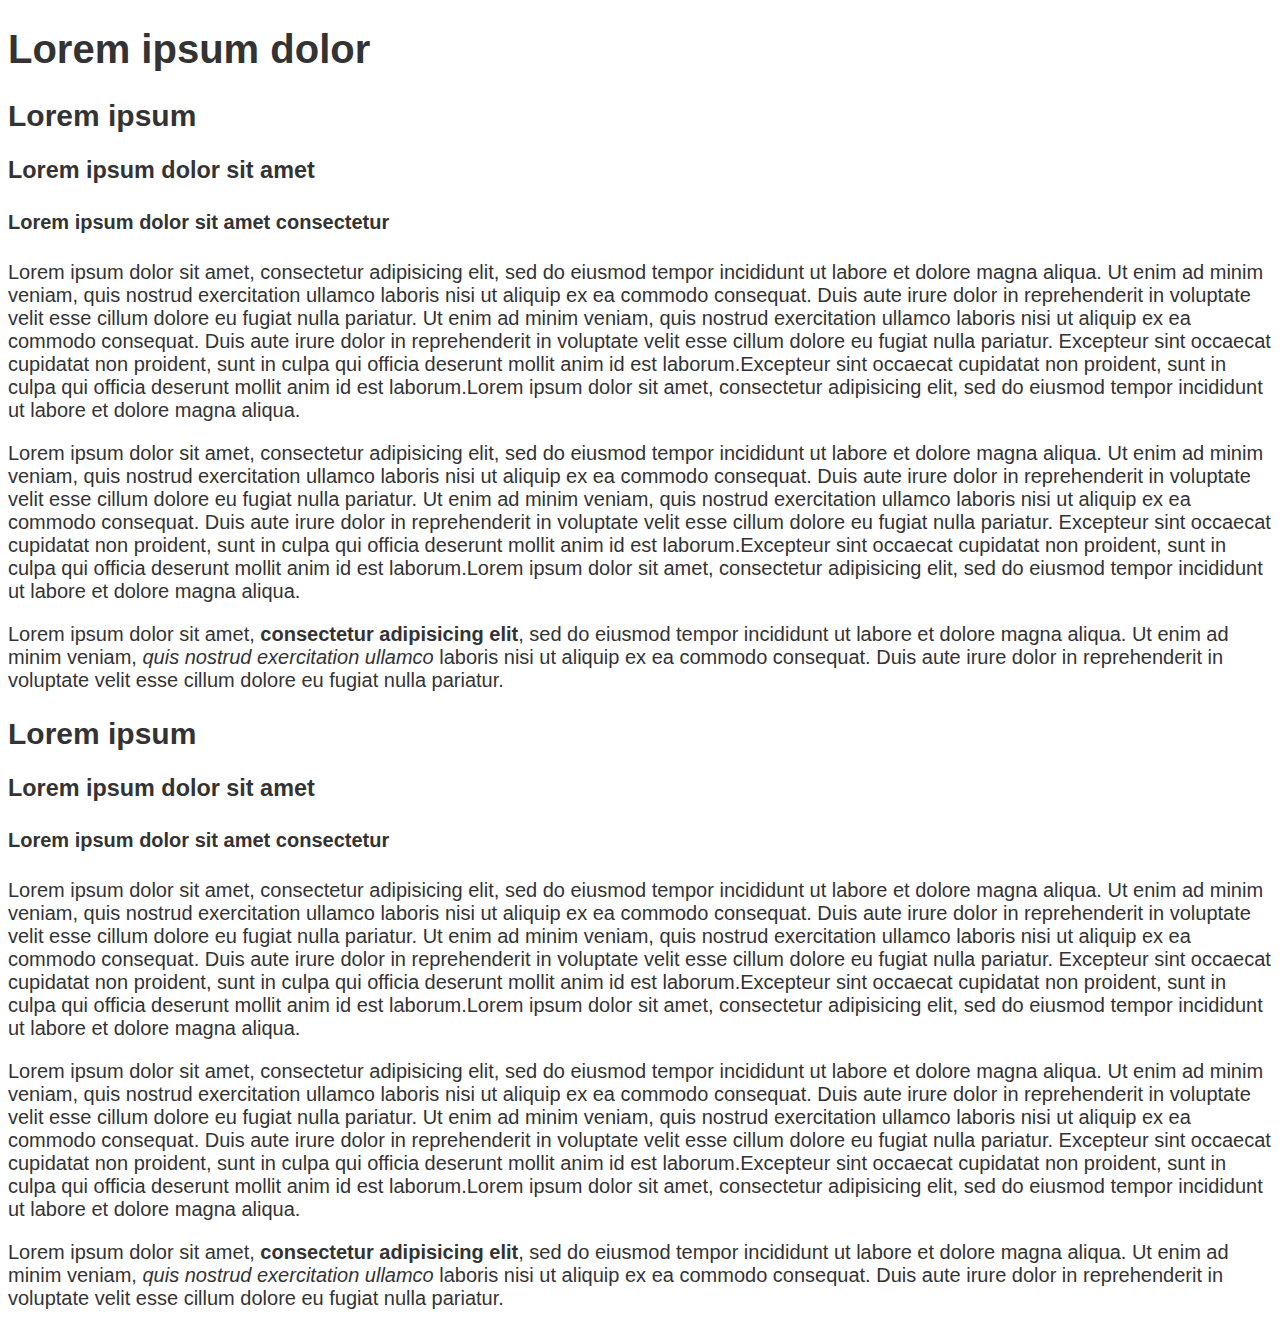
==== zadatak1/index.html @ 40dfd591 "zadatak 1" ====
<!DOCTYPE html>
<html lang="en">

<head>
    <meta charset="UTF-8">
    <meta name="viewport" content="width=device-width, initial-scale=1.0">
    <meta http-equiv="X-UA-Compatible" content="ie=edge">
    <title>Selektori HTML elemenata</title>
    <style>
        body {
            color: #333;
            font-family: Verdana, Geneva, Tahoma, sans-serif;
            font-size: 20px;
        }
    </style>
</head>

<body>
    <h1>Lorem ipsum dolor</h1>
    <h2>Lorem ipsum</h2>
    <h3>Lorem ipsum dolor sit amet</h3>
    <h4>Lorem ipsum dolor sit amet consectetur</h4>
    <p>Lorem ipsum dolor sit amet, consectetur adipisicing elit, sed do eiusmod tempor incididunt ut labore et dolore
        magna aliqua. Ut enim ad minim veniam, quis nostrud exercitation ullamco laboris nisi ut aliquip ex ea commodo
        consequat. Duis aute irure dolor in reprehenderit in voluptate velit esse cillum dolore eu fugiat nulla
        pariatur. Ut enim ad minim veniam, quis nostrud exercitation ullamco laboris nisi ut aliquip ex ea commodo
        consequat. Duis aute irure dolor in reprehenderit in voluptate velit esse cillum dolore eu fugiat nulla
        pariatur. Excepteur sint occaecat cupidatat non proident, sunt in culpa qui officia deserunt mollit anim id est
        laborum.Excepteur sint occaecat cupidatat non proident, sunt in culpa qui officia deserunt mollit anim id est
        laborum.Lorem ipsum dolor sit amet, consectetur adipisicing elit, sed do eiusmod tempor incididunt ut labore et
        dolore magna aliqua.</p>
    <p>Lorem ipsum dolor sit amet, consectetur adipisicing elit, sed do eiusmod tempor incididunt ut labore et dolore
        magna aliqua. Ut enim ad minim veniam, quis nostrud exercitation ullamco laboris nisi ut aliquip ex ea commodo
        consequat. Duis aute irure dolor in reprehenderit in voluptate velit esse cillum dolore eu fugiat nulla
        pariatur. Ut enim ad minim veniam, quis nostrud exercitation ullamco laboris nisi ut aliquip ex ea commodo
        consequat. Duis aute irure dolor in reprehenderit in voluptate velit esse cillum dolore eu fugiat nulla
        pariatur. Excepteur sint occaecat cupidatat non proident, sunt in culpa qui officia deserunt mollit anim id est
        laborum.Excepteur sint occaecat cupidatat non proident, sunt in culpa qui officia deserunt mollit anim id est
        laborum.Lorem ipsum dolor sit amet, consectetur adipisicing elit, sed do eiusmod tempor incididunt ut labore et
        dolore magna aliqua.</p>
    <p>Lorem ipsum dolor sit amet, <strong>consectetur <span>adipisicing</span> elit</strong>, sed do eiusmod tempor
        incididunt ut
        labore et dolore
        magna aliqua. Ut enim ad minim veniam, <em>quis nostrud exercitation ullamco</em> laboris nisi ut aliquip ex ea
        commodo
        consequat. Duis aute irure dolor in reprehenderit in voluptate velit esse cillum dolore eu fugiat nulla
        pariatur.</p>
    <h2>Lorem ipsum</h2>
    <h3>Lorem ipsum dolor sit amet</h3>
    <h4>Lorem ipsum dolor sit amet consectetur</h4>
    <p>Lorem ipsum dolor sit amet, consectetur adipisicing elit, sed do eiusmod tempor incididunt ut labore et dolore
        magna aliqua. Ut enim ad minim veniam, quis nostrud exercitation ullamco laboris nisi ut aliquip ex ea commodo
        consequat. Duis aute irure dolor in reprehenderit in voluptate velit esse cillum dolore eu fugiat nulla
        pariatur. Ut enim ad minim veniam, quis nostrud exercitation ullamco laboris nisi ut aliquip ex ea commodo
        consequat. Duis aute irure dolor in reprehenderit in voluptate velit esse cillum dolore eu fugiat nulla
        pariatur. Excepteur sint occaecat cupidatat non proident, sunt in culpa qui officia deserunt mollit anim id est
        laborum.Excepteur sint occaecat cupidatat non proident, sunt in culpa qui officia deserunt mollit anim id est
        laborum.Lorem ipsum dolor sit amet, consectetur adipisicing elit, sed do eiusmod tempor incididunt ut labore et
        dolore magna aliqua.</p>
    <p>Lorem ipsum dolor sit amet, consectetur adipisicing elit, sed do eiusmod tempor incididunt ut labore et dolore
        magna aliqua. Ut enim ad minim veniam, quis nostrud exercitation ullamco laboris nisi ut aliquip ex ea commodo
        consequat. Duis aute irure dolor in reprehenderit in voluptate velit esse cillum dolore eu fugiat nulla
        pariatur. Ut enim ad minim veniam, quis nostrud exercitation ullamco laboris nisi ut aliquip ex ea commodo
        consequat. Duis aute irure dolor in reprehenderit in voluptate velit esse cillum dolore eu fugiat nulla
        pariatur. Excepteur sint occaecat cupidatat non proident, sunt in culpa qui officia deserunt mollit anim id est
        laborum.Excepteur sint occaecat cupidatat non proident, sunt in culpa qui officia deserunt mollit anim id est
        laborum.Lorem ipsum dolor sit amet, consectetur adipisicing elit, sed do eiusmod tempor incididunt ut labore et
        dolore magna aliqua.</p>
    <p>Lorem ipsum dolor sit amet, <strong>consectetur <span>adipisicing</span> elit</strong>, sed do eiusmod tempor
        incididunt ut
        labore et dolore
        magna aliqua. Ut enim ad minim veniam, <em>quis nostrud exercitation ullamco</em> laboris nisi ut aliquip ex ea
        commodo
        consequat. Duis aute irure dolor in reprehenderit in voluptate velit esse cillum dolore eu fugiat nulla
        pariatur.</p>
</body>

</html>
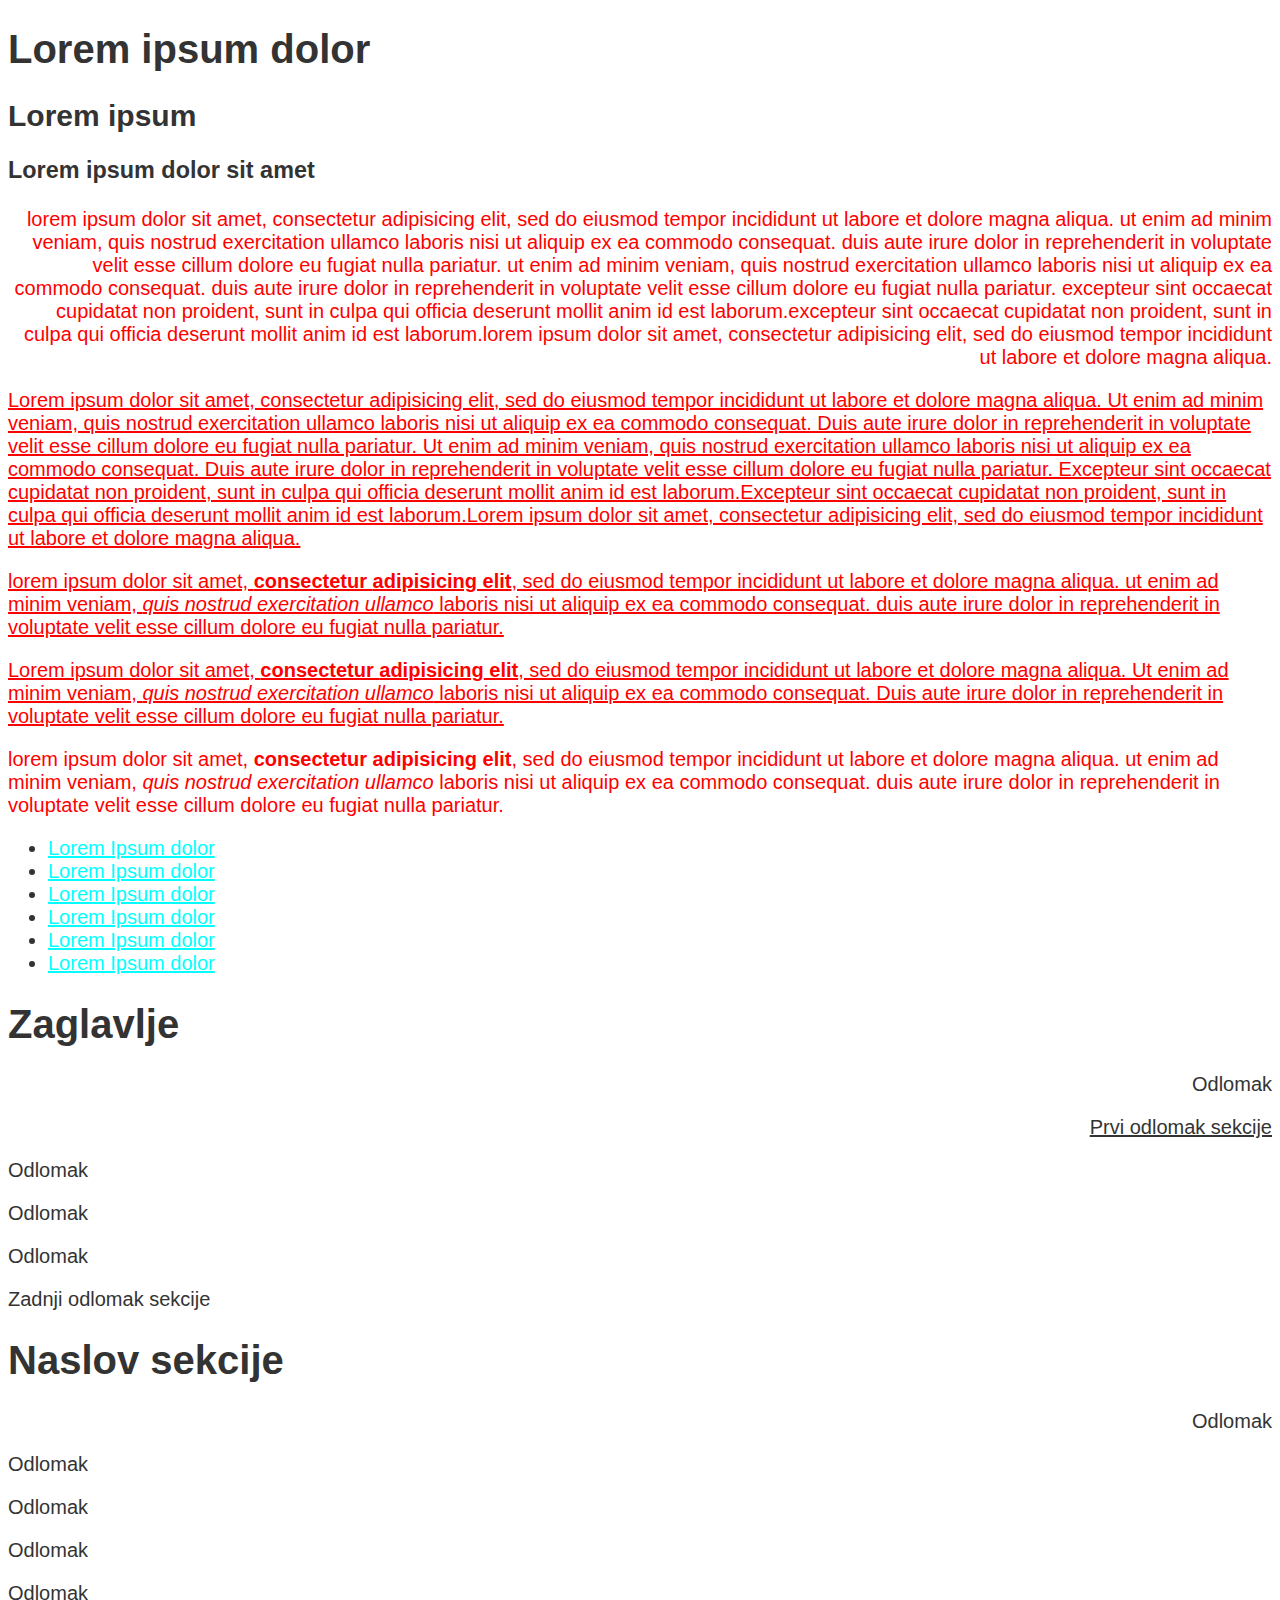
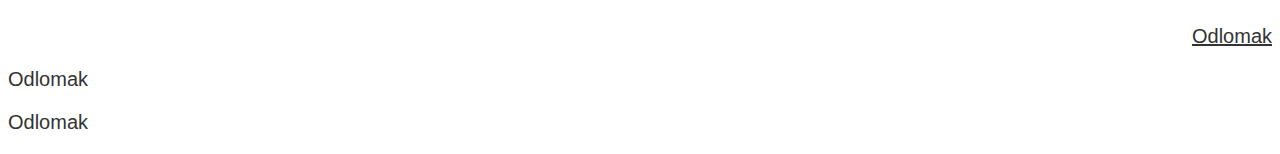
==== commit c4f951a9: "zadatak 1" ====
--- a/zadatak1/index.html
+++ b/zadatak1/index.html
@@ -12,15 +12,46 @@
             font-family: Verdana, Geneva, Tahoma, sans-serif;
             font-size: 20px;
         }
+
+        [title = "prvi odlomak"] {
+            text-transform: uppercase;
+        }
+        [title*= "odlomak"] {
+            color: red;
+        }
+        [title^= "odlomak"] {
+            text-decoration: underline solid;
+        }
+        [title~= "odlomak"] {
+            text-transform:lowercase;
+        }
+        a {
+            color:aqua;
+        }
+        a:hover {
+            color:blueviolet;
+        }
+        a:focus {
+            color:red;
+        }
+        a:active {
+            color:green;
+        }
+        p:first-child {
+            text-decoration: underline;
+        }
+        p:first-of-type {
+            text-align: end;
+        }
     </style>
 </head>
 
 <body>
-    <h1>Lorem ipsum dolor</h1>
+    <h1 title="naslov stranice">Lorem ipsum dolor</h1>
     <h2>Lorem ipsum</h2>
     <h3>Lorem ipsum dolor sit amet</h3>
-    <h4>Lorem ipsum dolor sit amet consectetur</h4>
-    <p>Lorem ipsum dolor sit amet, consectetur adipisicing elit, sed do eiusmod tempor incididunt ut labore et dolore
+    <p title="prvi odlomak">Lorem ipsum dolor sit amet, consectetur adipisicing elit, sed do eiusmod tempor incididunt
+        ut labore et dolore
         magna aliqua. Ut enim ad minim veniam, quis nostrud exercitation ullamco laboris nisi ut aliquip ex ea commodo
         consequat. Duis aute irure dolor in reprehenderit in voluptate velit esse cillum dolore eu fugiat nulla
         pariatur. Ut enim ad minim veniam, quis nostrud exercitation ullamco laboris nisi ut aliquip ex ea commodo
@@ -29,7 +60,8 @@
         laborum.Excepteur sint occaecat cupidatat non proident, sunt in culpa qui officia deserunt mollit anim id est
         laborum.Lorem ipsum dolor sit amet, consectetur adipisicing elit, sed do eiusmod tempor incididunt ut labore et
         dolore magna aliqua.</p>
-    <p>Lorem ipsum dolor sit amet, consectetur adipisicing elit, sed do eiusmod tempor incididunt ut labore et dolore
+    <p title="odlomak-2">Lorem ipsum dolor sit amet, consectetur adipisicing elit, sed do eiusmod tempor incididunt ut
+        labore et dolore
         magna aliqua. Ut enim ad minim veniam, quis nostrud exercitation ullamco laboris nisi ut aliquip ex ea commodo
         consequat. Duis aute irure dolor in reprehenderit in voluptate velit esse cillum dolore eu fugiat nulla
         pariatur. Ut enim ad minim veniam, quis nostrud exercitation ullamco laboris nisi ut aliquip ex ea commodo
@@ -38,41 +70,65 @@
         laborum.Excepteur sint occaecat cupidatat non proident, sunt in culpa qui officia deserunt mollit anim id est
         laborum.Lorem ipsum dolor sit amet, consectetur adipisicing elit, sed do eiusmod tempor incididunt ut labore et
         dolore magna aliqua.</p>
-    <p>Lorem ipsum dolor sit amet, <strong>consectetur <span>adipisicing</span> elit</strong>, sed do eiusmod tempor
+    <p title="odlomak 3">Lorem ipsum dolor sit amet, <strong>consectetur <span title="adipisicing">adipisicing</span>
+            elit</strong>, sed do eiusmod tempor
         incididunt ut
         labore et dolore
         magna aliqua. Ut enim ad minim veniam, <em>quis nostrud exercitation ullamco</em> laboris nisi ut aliquip ex ea
         commodo
         consequat. Duis aute irure dolor in reprehenderit in voluptate velit esse cillum dolore eu fugiat nulla
         pariatur.</p>
-    <h2>Lorem ipsum</h2>
-    <h3>Lorem ipsum dolor sit amet</h3>
-    <h4>Lorem ipsum dolor sit amet consectetur</h4>
-    <p>Lorem ipsum dolor sit amet, consectetur adipisicing elit, sed do eiusmod tempor incididunt ut labore et dolore
-        magna aliqua. Ut enim ad minim veniam, quis nostrud exercitation ullamco laboris nisi ut aliquip ex ea commodo
-        consequat. Duis aute irure dolor in reprehenderit in voluptate velit esse cillum dolore eu fugiat nulla
-        pariatur. Ut enim ad minim veniam, quis nostrud exercitation ullamco laboris nisi ut aliquip ex ea commodo
-        consequat. Duis aute irure dolor in reprehenderit in voluptate velit esse cillum dolore eu fugiat nulla
-        pariatur. Excepteur sint occaecat cupidatat non proident, sunt in culpa qui officia deserunt mollit anim id est
-        laborum.Excepteur sint occaecat cupidatat non proident, sunt in culpa qui officia deserunt mollit anim id est
-        laborum.Lorem ipsum dolor sit amet, consectetur adipisicing elit, sed do eiusmod tempor incididunt ut labore et
-        dolore magna aliqua.</p>
-    <p>Lorem ipsum dolor sit amet, consectetur adipisicing elit, sed do eiusmod tempor incididunt ut labore et dolore
-        magna aliqua. Ut enim ad minim veniam, quis nostrud exercitation ullamco laboris nisi ut aliquip ex ea commodo
-        consequat. Duis aute irure dolor in reprehenderit in voluptate velit esse cillum dolore eu fugiat nulla
-        pariatur. Ut enim ad minim veniam, quis nostrud exercitation ullamco laboris nisi ut aliquip ex ea commodo
-        consequat. Duis aute irure dolor in reprehenderit in voluptate velit esse cillum dolore eu fugiat nulla
-        pariatur. Excepteur sint occaecat cupidatat non proident, sunt in culpa qui officia deserunt mollit anim id est
-        laborum.Excepteur sint occaecat cupidatat non proident, sunt in culpa qui officia deserunt mollit anim id est
-        laborum.Lorem ipsum dolor sit amet, consectetur adipisicing elit, sed do eiusmod tempor incididunt ut labore et
-        dolore magna aliqua.</p>
-    <p>Lorem ipsum dolor sit amet, <strong>consectetur <span>adipisicing</span> elit</strong>, sed do eiusmod tempor
+    <p title="odlomakbla">Lorem ipsum dolor sit amet, <strong>consectetur <span title="adipisicing">adipisicing</span>
+            elit</strong>, sed do eiusmod tempor
         incididunt ut
         labore et dolore
         magna aliqua. Ut enim ad minim veniam, <em>quis nostrud exercitation ullamco</em> laboris nisi ut aliquip ex ea
         commodo
         consequat. Duis aute irure dolor in reprehenderit in voluptate velit esse cillum dolore eu fugiat nulla
         pariatur.</p>
+
+    <p title="bla odlomak ">Lorem ipsum dolor sit amet, <strong>consectetur <span title="adipisicing">adipisicing</span> elit</strong>, sed
+        do eiusmod tempor
+        incididunt ut
+        labore et dolore
+        magna aliqua. Ut enim ad minim veniam, <em>quis nostrud exercitation ullamco</em> laboris nisi ut aliquip ex ea
+        commodo
+        consequat. Duis aute irure dolor in reprehenderit in voluptate velit esse cillum dolore eu fugiat nulla
+        pariatur.</p>
+
+        <ul>
+            <li><a href="#">Lorem Ipsum dolor</a></li>
+            <li><a href="#">Lorem Ipsum dolor</a></li>
+            <li><a href="#">Lorem Ipsum dolor</a></li>
+            <li><a href="#">Lorem Ipsum dolor</a></li>
+            <li><a href="#">Lorem Ipsum dolor</a></li>
+            <li><a href="#">Lorem Ipsum dolor</a></li>
+        </ul>
+
+        <header>
+            <h1>Zaglavlje</h1>
+            <p>Odlomak</p>
+        </header>
+        <section>
+            <p>Prvi odlomak sekcije</p>
+            <p>Odlomak</p>
+            <p>Odlomak</p>
+            <p>Odlomak</p>
+            <p> Zadnji odlomak sekcije</p>
+        </section>
+        <section>
+            <h1>Naslov sekcije</h1>
+            <p>Odlomak</p>
+            <p>Odlomak</p>
+            <p>Odlomak</p>
+            <p>Odlomak</p>
+            <p>Odlomak</p>
+        </section>
+        <footer>
+            <p>Odlomak</p>
+            <p>Odlomak</p>
+            <p>Odlomak</p>
+        </footer>
 </body>
 
 </html>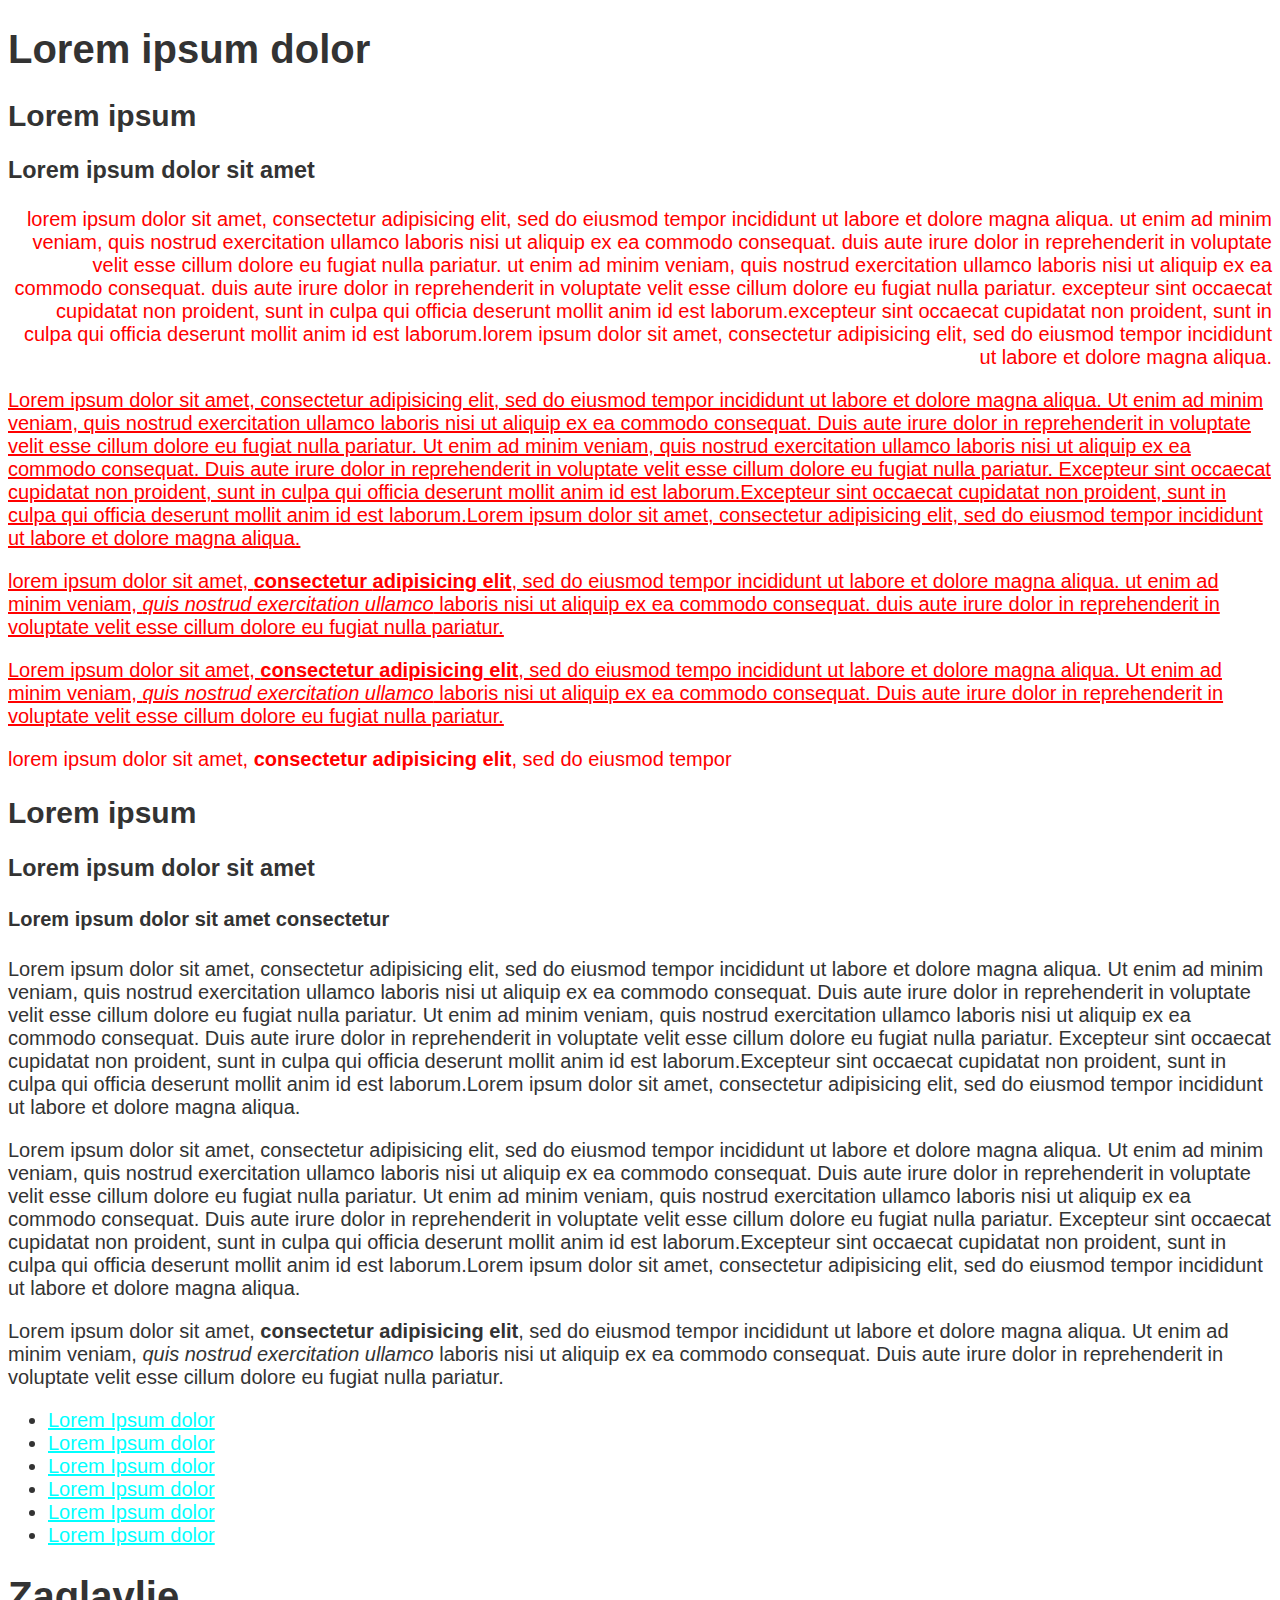
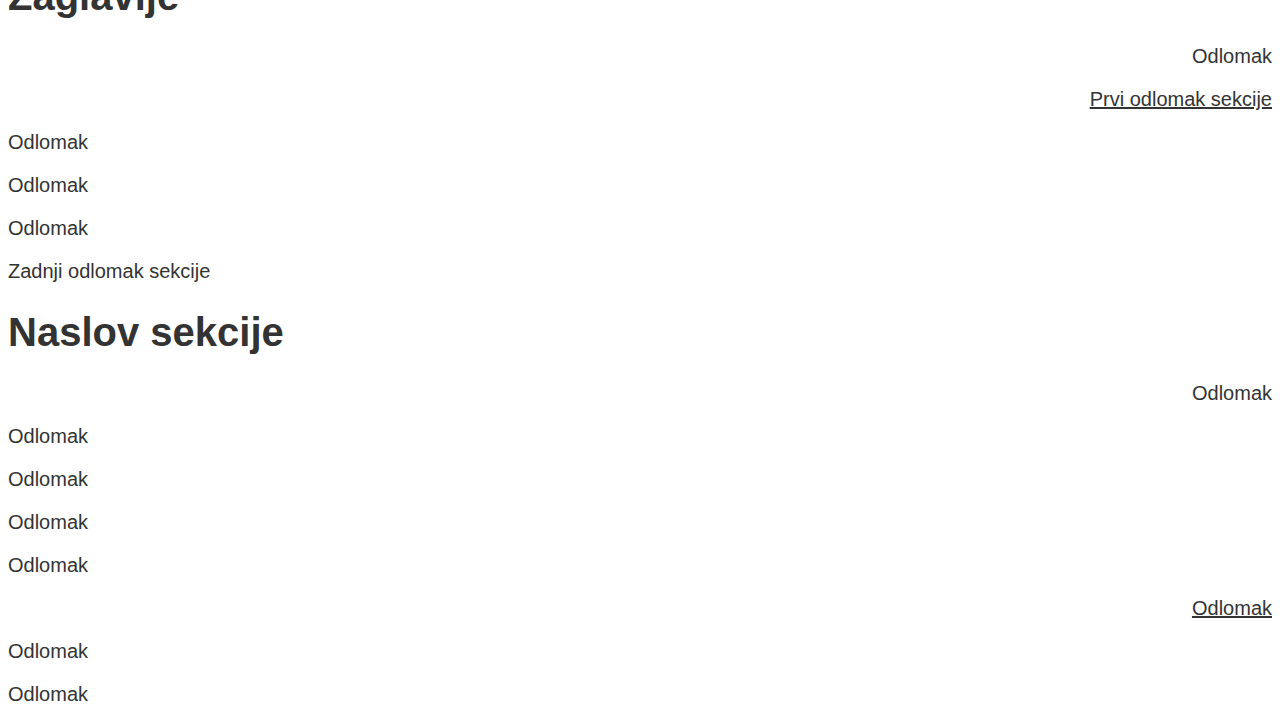
==== commit afd6feac: "Merge branch 'main' of github.com:karla215/CSSzadaci into main" ====
--- a/zadatak1/index.html
+++ b/zadatak1/index.html
@@ -79,8 +79,7 @@
         consequat. Duis aute irure dolor in reprehenderit in voluptate velit esse cillum dolore eu fugiat nulla
         pariatur.</p>
     <p title="odlomakbla">Lorem ipsum dolor sit amet, <strong>consectetur <span title="adipisicing">adipisicing</span>
-            elit</strong>, sed do eiusmod tempor
-        incididunt ut
+            elit</strong>, sed do eiusmod tempo   incididunt ut
         labore et dolore
         magna aliqua. Ut enim ad minim veniam, <em>quis nostrud exercitation ullamco</em> laboris nisi ut aliquip ex ea
         commodo
@@ -89,6 +88,28 @@
 
     <p title="bla odlomak ">Lorem ipsum dolor sit amet, <strong>consectetur <span title="adipisicing">adipisicing</span> elit</strong>, sed
         do eiusmod tempor
+    <h2>Lorem ipsum</h2>
+    <h3>Lorem ipsum dolor sit amet</h3>
+    <h4>Lorem ipsum dolor sit amet consectetur</h4>
+    <p>Lorem ipsum dolor sit amet, consectetur adipisicing elit, sed do eiusmod tempor incididunt ut labore et dolore
+        magna aliqua. Ut enim ad minim veniam, quis nostrud exercitation ullamco laboris nisi ut aliquip ex ea commodo
+        consequat. Duis aute irure dolor in reprehenderit in voluptate velit esse cillum dolore eu fugiat nulla
+        pariatur. Ut enim ad minim veniam, quis nostrud exercitation ullamco laboris nisi ut aliquip ex ea commodo
+        consequat. Duis aute irure dolor in reprehenderit in voluptate velit esse cillum dolore eu fugiat nulla
+        pariatur. Excepteur sint occaecat cupidatat non proident, sunt in culpa qui officia deserunt mollit anim id est
+        laborum.Excepteur sint occaecat cupidatat non proident, sunt in culpa qui officia deserunt mollit anim id est
+        laborum.Lorem ipsum dolor sit amet, consectetur adipisicing elit, sed do eiusmod tempor incididunt ut labore et
+        dolore magna aliqua.</p>
+    <p>Lorem ipsum dolor sit amet, consectetur adipisicing elit, sed do eiusmod tempor incididunt ut labore et dolore
+        magna aliqua. Ut enim ad minim veniam, quis nostrud exercitation ullamco laboris nisi ut aliquip ex ea commodo
+        consequat. Duis aute irure dolor in reprehenderit in voluptate velit esse cillum dolore eu fugiat nulla
+        pariatur. Ut enim ad minim veniam, quis nostrud exercitation ullamco laboris nisi ut aliquip ex ea commodo
+        consequat. Duis aute irure dolor in reprehenderit in voluptate velit esse cillum dolore eu fugiat nulla
+        pariatur. Excepteur sint occaecat cupidatat non proident, sunt in culpa qui officia deserunt mollit anim id est
+        laborum.Excepteur sint occaecat cupidatat non proident, sunt in culpa qui officia deserunt mollit anim id est
+        laborum.Lorem ipsum dolor sit amet, consectetur adipisicing elit, sed do eiusmod tempor incididunt ut labore et
+        dolore magna aliqua.</p>
+    <p>Lorem ipsum dolor sit amet, <strong>consectetur <span>adipisicing</span> elit</strong>, sed do eiusmod tempor
         incididunt ut
         labore et dolore
         magna aliqua. Ut enim ad minim veniam, <em>quis nostrud exercitation ullamco</em> laboris nisi ut aliquip ex ea
